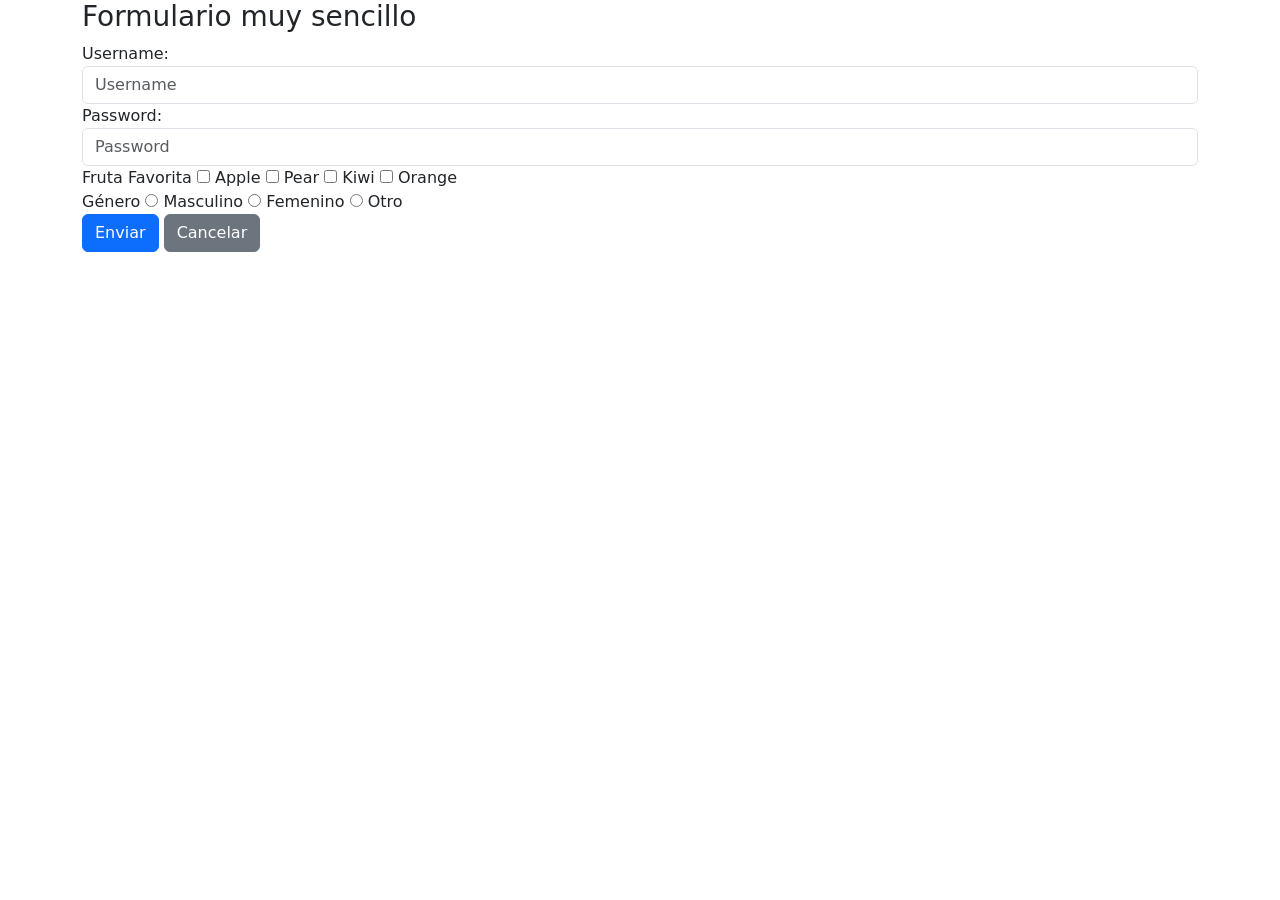
==== modulo04/form01/index.html @ a78f1b0d "Update repository" ====
<!DOCTYPE html>
<html lang="en">
<head>
    <meta charset="UTF-8">
    <meta name="viewport" content="width=device-width, initial-scale=1.0">
    <title>Form Example 01</title>
    <link rel="stylesheet" href="https://cdn.jsdelivr.net/npm/bootstrap@5.2.3/dist/css/bootstrap.min.css">
</head>
<body>
    
    <div class="container">

        <h3>Formulario muy sencillo</h3>

        <form action="manejarDatos.php" method="get">   
            <label>Username:</label>  
            <input class='form-control' type="text" name="nombre" value="" 
                    placeholder="Username"/>   

            <label>Password:</label>  
            <input  class='form-control' type="password" name="clave" value="" 
                placeholder="Password"/>  
                
            <label>Fruta Favorita</label>
            <input type="checkbox" name='fruta[]' value="manzana" id="fruta1">
            <label for="fruta1">Apple</label>
            <input type="checkbox" name='fruta[]' value="pera" id="fruta2">
            <label for="fruta2">Pear</label>
            <input type="checkbox" name='fruta[]' value="kiwi" id="fruta3">
            <label for="fruta3">Kiwi</label>
            <input type="checkbox" name='fruta[]' value="naranja" id="fruta4">
            <label for="fruta4">Orange</label>
            <br/>
            <label>Género</label>
            <input type="radio" name='genero' value="masculino" id="genero1">
            <label for="fruta1">Masculino</label>
            <input type="radio" name='genero' value="femenino" id="genero2">
            <label for="fruta2">Femenino</label>
            <input type="radio" name='genero' value="otro" id="genero3">
            <label for="genero3">Otro</label>

            <input type="hidden" name="escondido" value="secreto1234">
            <br />
            <input type="submit" class='btn btn-primary' value="Enviar" /> 
            <input type="reset" class='btn btn-secondary' value="Cancelar" /> 

        </form>
        
    </div>


</body>
</html>
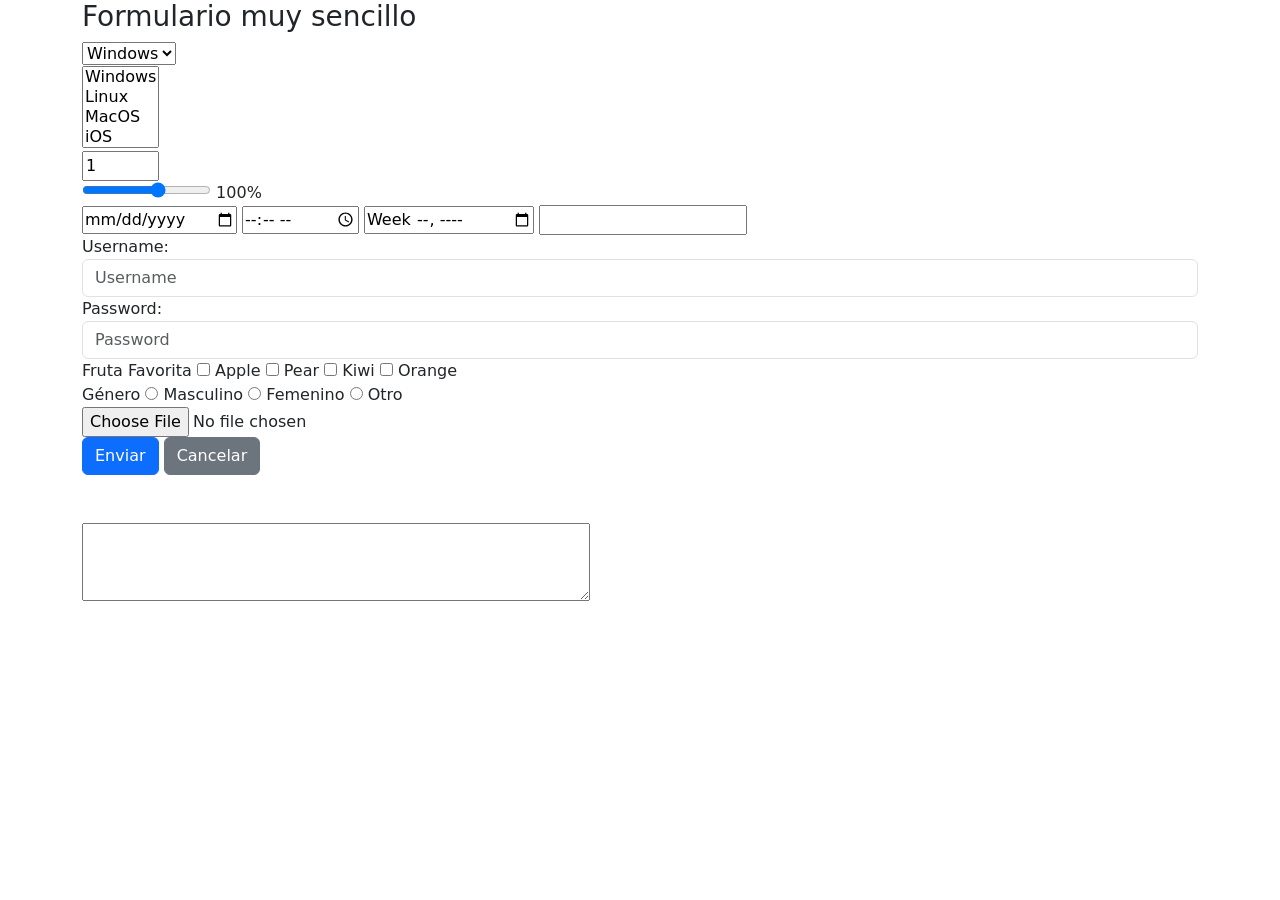
==== commit fd887f0c: "Update repository" ====
--- a/modulo04/form01/index.html
+++ b/modulo04/form01/index.html
@@ -13,18 +13,48 @@
         <h3>Formulario muy sencillo</h3>
 
         <form action="manejarDatos.php" method="get">   
-            <label>Username:</label>  
+            <select name="so" id="so">
+                <option value="windows">Windows</option>
+                <option value="linux">Linux</option>
+                <option value="macos">MacOS</option>
+                <option value="ios">iOS</option>
+                <option value="android">Android</option>
+                <option value="otros">Otros</option>
+            </select>
+            <br/>
+            <select name="so" id="so" multiple >
+                <option value="windows">Windows</option>
+                <option value="linux ">Linux</option>
+                <option value="macos">MacOS</option>
+                <option value="ios">iOS</option>
+                <option value="android">Android</option>
+                <option value="otros">Otros</option>
+            </select>
+            <br/>
+            <input type="number" name="edad" id="edad" value="1" min="0" max="13">
+            <br/>
+            <input type="range" name="valor" id="valor" min="100" max="150" step="10"
+                oninput="outputValor.value = valor.value">
+            <output id="outputValor">100</output>%
+            <br/>
+            <input type="date" name="fecha" id="fecha">
+            <input type="time" name="hora" id="hora">
+            <input type="week" name="semana" id="semana">
+            <input type="datetime" name="" id="">
+            <br/>
+
+            <label>Username:</label>
             <input class='form-control' type="text" name="nombre" value="" 
-                    placeholder="Username"/>   
+                    placeholder="Username" required/>   
 
             <label>Password:</label>  
             <input  class='form-control' type="password" name="clave" value="" 
                 placeholder="Password"/>  
                 
             <label>Fruta Favorita</label>
-            <input type="checkbox" name='fruta[]' value="manzana" id="fruta1">
+            <input type="checkbox" name='fruta[]' value="manzana" id="fruta1" >
             <label for="fruta1">Apple</label>
-            <input type="checkbox" name='fruta[]' value="pera" id="fruta2">
+            <input type="checkbox" name='fruta[]' value="pera" id="fruta2" >
             <label for="fruta2">Pear</label>
             <input type="checkbox" name='fruta[]' value="kiwi" id="fruta3">
             <label for="fruta3">Kiwi</label>
@@ -41,9 +71,16 @@
 
             <input type="hidden" name="escondido" value="secreto1234">
             <br />
+            <input type="file" name="archivo" id="">
+            <br />
             <input type="submit" class='btn btn-primary' value="Enviar" /> 
             <input type="reset" class='btn btn-secondary' value="Cancelar" /> 
-
+            <br/><br/>
+            <input type="image" width="100px" src="https://cdn.pixabay.com/animation/2023/01/26/16/56/16-56-52-749_512.gif" alt="">
+            <br/>
+            <textarea name="description" id="description" maxlength="50" rows="3" cols="60"></textarea>
+            <br/><br/><br/><br/>
+           
         </form>
         
     </div>
